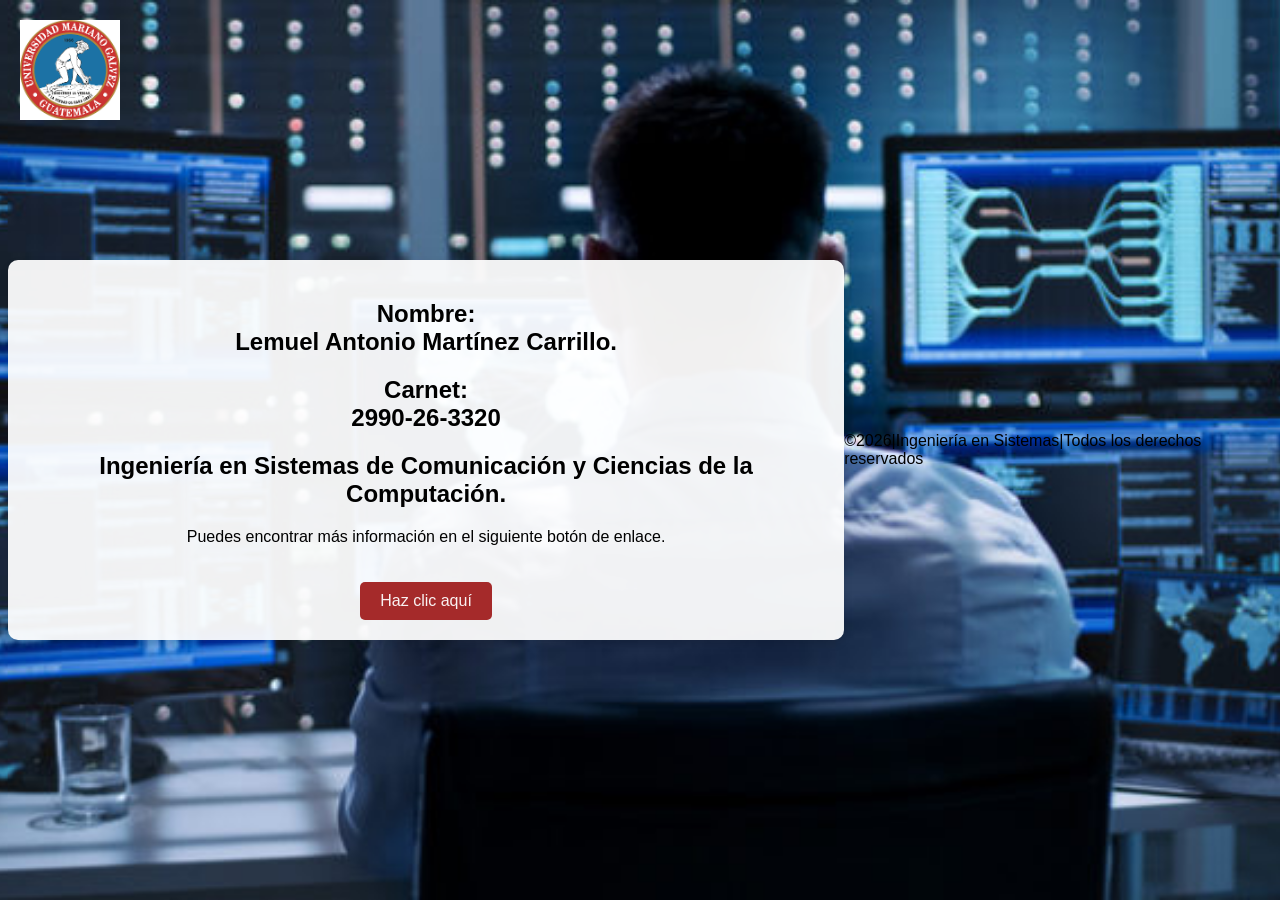
==== index.html @ 49efab69 "s" ====
<!DOCTYPE html>
<html lang="es-ES">
<head>
    <meta charset="UTF-8">
    <meta name="viewport" content="width=device-width, initial-scale=1.0">
    <title>Lemuel Antonio Martínez Carrillo</title>
    <link rel="stylesheet" href="style.css">
    <link rel="icon" href="LOGOING2.ico">
</head>
<body>
    
 <img src="logo.jpg" width="200px" id="logo"/>
    <div class ="contenedor">
     <h2>Nombre:
         <br>Lemuel Antonio Martínez Carrillo. </h2>
     <h2> Carnet: 
        <br> 2990-26-3320 </h2>

    <h2> Ingeniería en Sistemas de Comunicación y Ciencias de la Computación. </h2>

    <p>Puedes encontrar más información en el siguiente botón de enlace.
    </p>
        <a href="./PROGRAS%202/index.html" target="_blank" title="Más información" class="boton-redireccion">Haz clic aquí</a>
    </div>      


       <div class="contenedor4">
    <footer class="footer">
        <p> ©2026|Ingeniería en Sistemas|Todos los derechos reservados </p>
    </footer>
    </div>

</body>
</html>
---- style.css ----
body,html {
    font-family: Arial, Helvetica, sans-serif;
    height: 100%;
    width: 100vw;
    display: flex;
    justify-content:center;
    align-items: center;
   background: url(fondo.jpg) center center;
    background-size: cover;
}

#logo{
position:absolute; /* No depende de sus contenedores */
top:20px; /*Separación de la parte superior*/
/* bottom parte inferior */
left:20px; /*Alineado a la izquierda*/
/* right alineado a la derecha */
width: 100px; /*Ancho del logo*/
}



.contenedor{
    text-align: center;
padding: 20px;
    background-color: rgba(255, 255, 255, 0.937);
border-radius: 10px;
box-shadow: 0 4px 8px rgba(0,0,0,0.1);
}

.boton-redireccion{
background-color:brown;
color:rgba(255, 255, 255, 0.937);
padding: 10px 20px;
display:inline-block;
margin-top: 20px;
border-radius: 5px;
text-decoration: none;
}

.boton-redireccion:hover{
background-color: #8B4513;
}
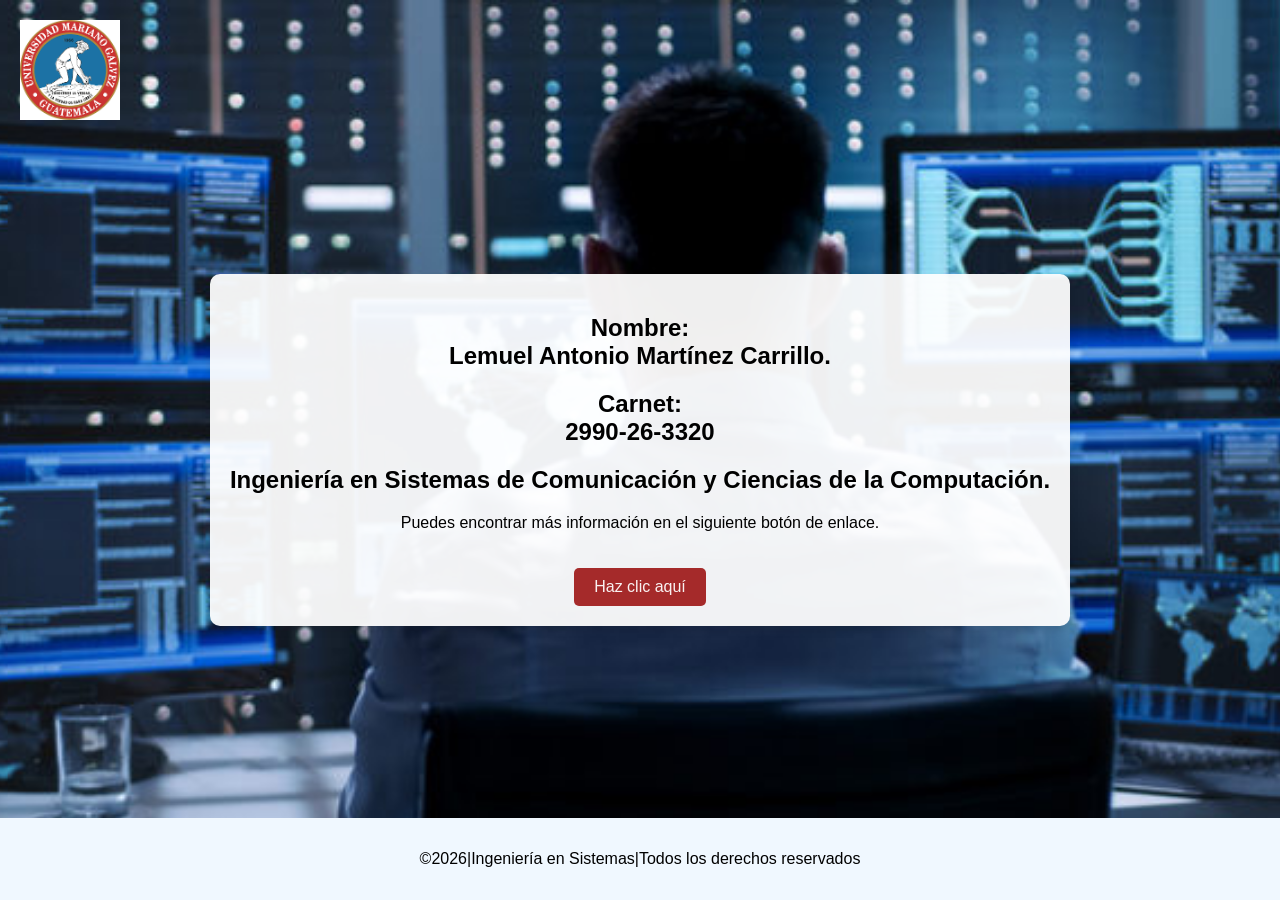
==== commit 75d9cd51: "x" ====
--- a/index.html
+++ b/index.html
@@ -23,8 +23,6 @@
         <a href="./PROGRAS%202/index.html" target="_blank" title="Más información" class="boton-redireccion">Haz clic aquí</a>
     </div>      
 
-
-       <div class="contenedor4">
     <footer class="footer">
         <p> ©2026|Ingeniería en Sistemas|Todos los derechos reservados </p>
     </footer>
--- a/style.css
+++ b/style.css
@@ -41,3 +41,12 @@
 .boton-redireccion:hover{
 background-color: #8B4513;
 }
+
+.footer{
+ background-color:aliceblue;
+ padding: 1em 0;
+ text-align: center;
+ position:absolute; /* No depende de sus contenedores */
+ bottom:0; /*Separación de la parte superior*/
+ width:100%;
+}
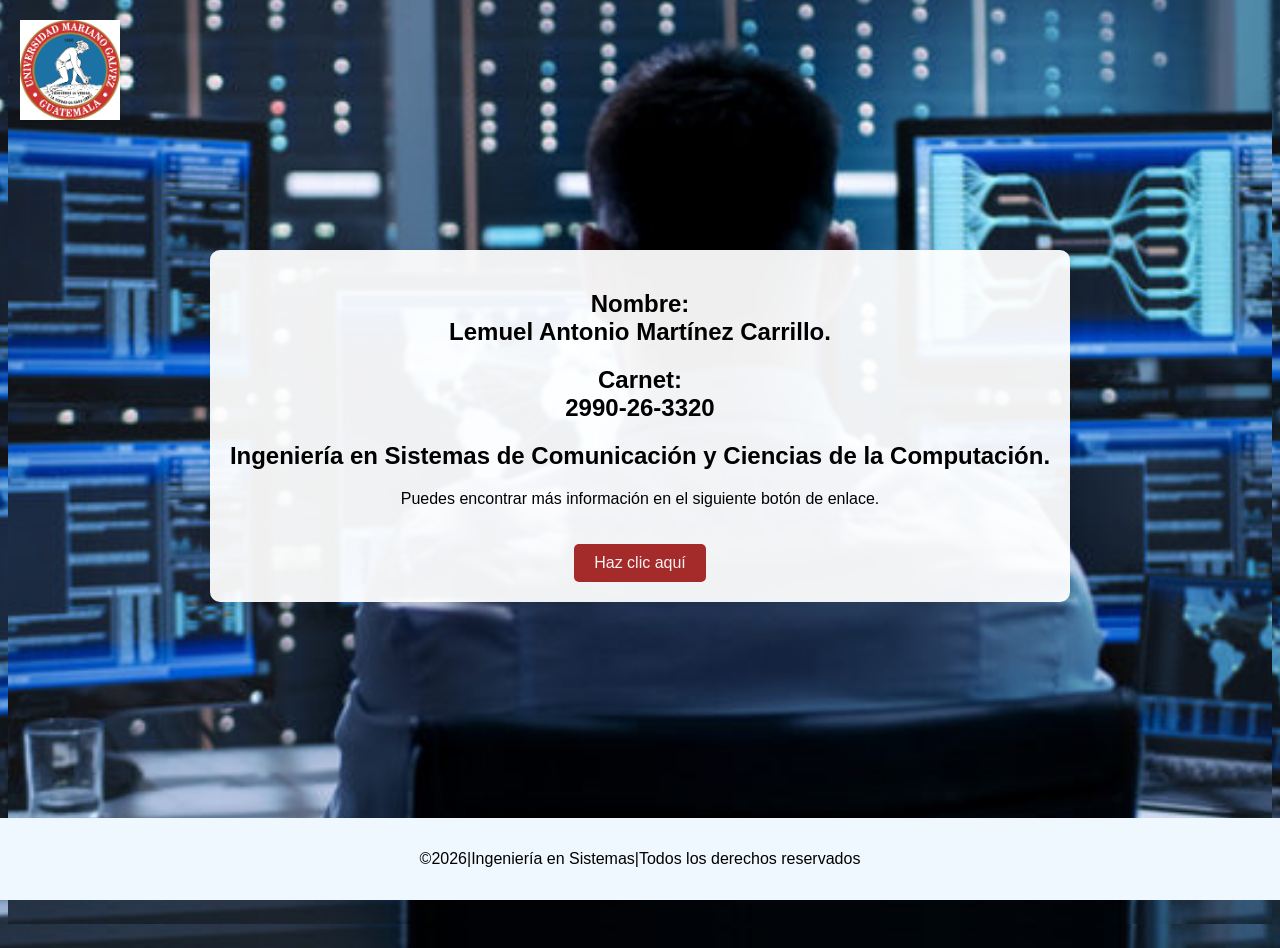
==== commit 61bac6cd: "correcion de espacios" ====
--- a/index.html
+++ b/index.html
@@ -7,26 +7,20 @@
     <link rel="stylesheet" href="style.css">
     <link rel="icon" href="LOGOING2.ico">
 </head>
-<body>
-    
+<body>   
  <img src="logo.jpg" width="200px" id="logo"/>
-    <div class ="contenedor">
-     <h2>Nombre:
-         <br>Lemuel Antonio Martínez Carrillo. </h2>
-     <h2> Carnet: 
-        <br> 2990-26-3320 </h2>
-
-    <h2> Ingeniería en Sistemas de Comunicación y Ciencias de la Computación. </h2>
-
-    <p>Puedes encontrar más información en el siguiente botón de enlace.
-    </p>
-        <a href="./PROGRAS%202/index.html" target="_blank" title="Más información" class="boton-redireccion">Haz clic aquí</a>
-    </div>      
+ <div class ="contenedor">
+   <h2>Nombre:
+    <br>Lemuel Antonio Martínez Carrillo.</h2>
+   <h2> Carnet: 
+     <br> 2990-26-3320 </h2>
+   <h2> Ingeniería en Sistemas de Comunicación y Ciencias de la Computación. </h2>
+   <p>Puedes encontrar más información en el siguiente botón de enlace.</p>
+  <a href="./PROGRAS%202/index.html" target="_blank" title="Más información" class="boton-redireccion">Haz clic aquí</a>
+ </div>      
 
     <footer class="footer">
         <p> ©2026|Ingeniería en Sistemas|Todos los derechos reservados </p>
     </footer>
-    </div>
-
 </body>
 </html>
--- a/style.css
+++ b/style.css
@@ -1,45 +1,46 @@
 body,html {
-    font-family: Arial, Helvetica, sans-serif;
-    height: 100%;
-    width: 100vw;
-    display: flex;
-    justify-content:center;
-    align-items: center;
-   background: url(fondo.jpg) center center;
-    background-size: cover;
+ font-family: Arial, Helvetica, sans-serif;
+ height: 100%;
+ width: 100vw;
+ display: flex;
+ justify-content:center;
+ align-items: center;
+ background: url(fondo.jpg) center center;
+ background-size: cover;
+ padding-bottom: 3em; /*el padding-bottom y el 3em hace referencia a la distancia entre el footer */
 }
 
 #logo{
-position:absolute; /* No depende de sus contenedores */
-top:20px; /*Separación de la parte superior*/
-/* bottom parte inferior */
-left:20px; /*Alineado a la izquierda*/
-/* right alineado a la derecha */
-width: 100px; /*Ancho del logo*/
+ position:absolute; /* No depende de sus contenedores */
+ top:20px; /*Separación de la parte superior*/
+ /* bottom parte inferior */
+ left:20px; /*Alineado a la izquierda*/
+ /* right alineado a la derecha */
+ width: 100px; /*Ancho del logo*/
 }
 
 
 
 .contenedor{
-    text-align: center;
-padding: 20px;
-    background-color: rgba(255, 255, 255, 0.937);
-border-radius: 10px;
-box-shadow: 0 4px 8px rgba(0,0,0,0.1);
+ text-align: center;
+ padding: 20px;
+ background-color: rgba(255, 255, 255, 0.937);
+ border-radius: 10px;
+ box-shadow: 0 4px 8px rgba(0,0,0,0.1);
 }
 
 .boton-redireccion{
-background-color:brown;
-color:rgba(255, 255, 255, 0.937);
-padding: 10px 20px;
-display:inline-block;
-margin-top: 20px;
-border-radius: 5px;
-text-decoration: none;
+ background-color:brown;
+ color:rgba(255, 255, 255, 0.937);
+ padding: 10px 20px;
+ display:inline-block;
+ margin-top: 20px;
+ border-radius: 5px;
+ text-decoration: none;
 }
 
 .boton-redireccion:hover{
-background-color: #8B4513;
+ background-color: #8B4513;
 }
 
 .footer{
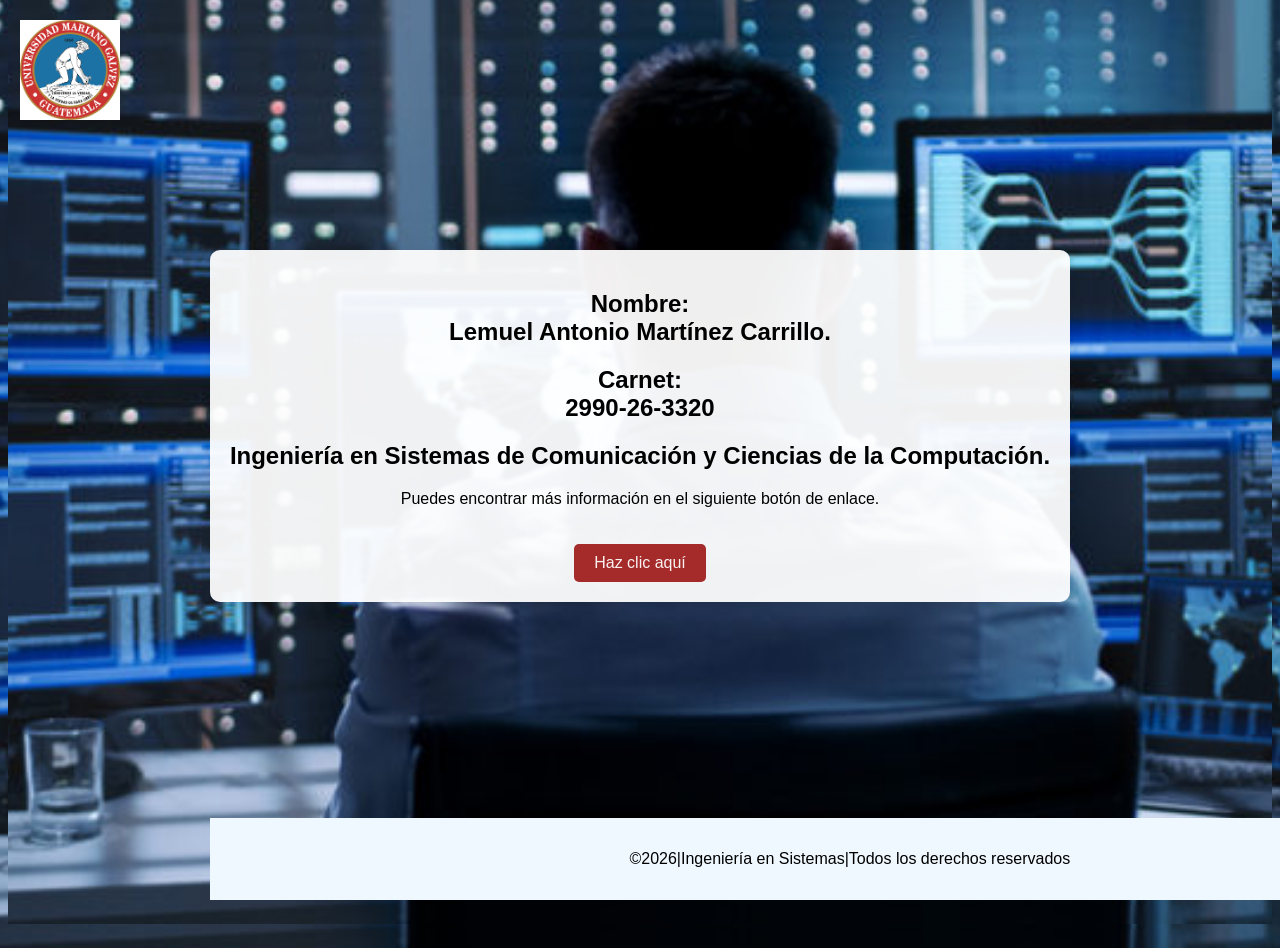
==== commit 4bb7d1ca: "prueba de resolucion" ====
--- a/index.html
+++ b/index.html
@@ -8,6 +8,8 @@
     <link rel="icon" href="LOGOING2.ico">
 </head>
 <body>   
+    
+    <div class="desktop">
  <img src="logo.jpg" width="200px" id="logo"/>
  <div class ="contenedor">
    <h2>Nombre:
@@ -22,5 +24,29 @@
     <footer class="footer">
         <p> ©2026|Ingeniería en Sistemas|Todos los derechos reservados </p>
     </footer>
+</div>
+
+
+  <div class="telefono">
+ <img src="logo.jpg" width="200px" id="logo"/>
+ <div class ="contenedor">
+   <h2>Nombre:
+    <br>Lemuel Antonio Martínez Carrillo.</h2>
+   <h2> Carnet: 
+     <br> 2990-26-3320 </h2>
+   <h2> Ingeniería en Sistemas de Comunicación y Ciencias de la Computación. </h2>
+   <p>Puedes encontrar más información en el siguiente botón de enlace.</p>
+  <a href="./PROGRAS%202/index.html" target="_blank" title="Más información" class="boton-redireccion">Haz clic aquí</a>
+ </div>      
+
+    <footer class="footer">
+        <p> ©2026|Ingeniería en Sistemas|Todos los derechos reservados </p>
+    </footer>
+</div>
+
+
+
+
+
 </body>
 </html>
--- a/style.css
+++ b/style.css
@@ -9,6 +9,23 @@
  background-size: cover;
  padding-bottom: 3em; /*el padding-bottom y el 3em hace referencia a la distancia entre el footer */
 }
+
+/**escritorio**/
+@media (min-width:991px) {
+    .telefono {
+        display:none;
+
+}
+}
+
+/**telefono**/
+@media (max-width:767px) {
+    .desktop {
+        display:none;
+
+}
+}
+
 
 #logo{
  position:absolute; /* No depende de sus contenedores */
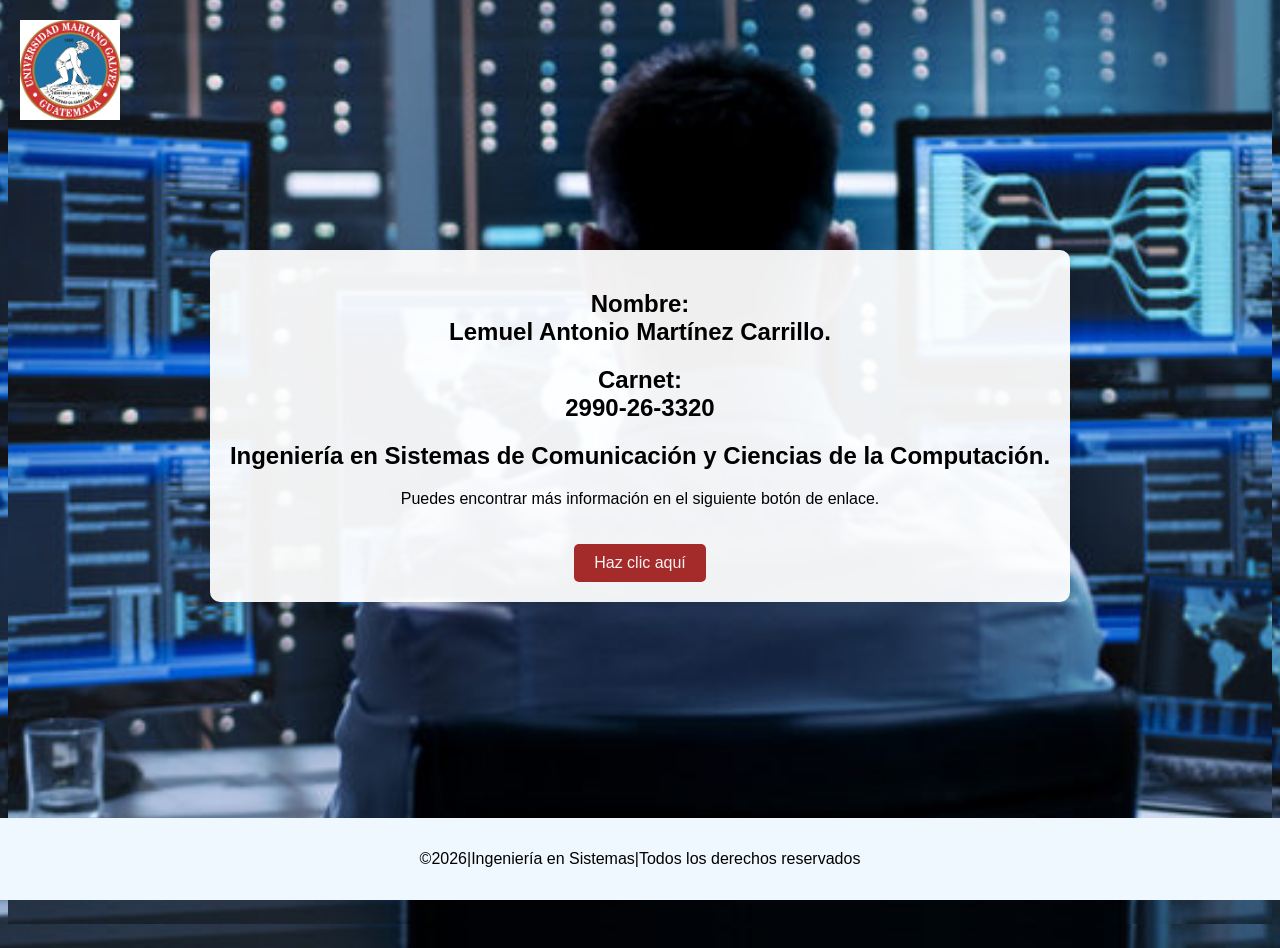
==== commit c51e3133: "prueba" ====
--- a/index.html
+++ b/index.html
@@ -8,8 +8,6 @@
     <link rel="icon" href="LOGOING2.ico">
 </head>
 <body>   
-    
-    <div class="desktop">
  <img src="logo.jpg" width="200px" id="logo"/>
  <div class ="contenedor">
    <h2>Nombre:
@@ -24,29 +22,5 @@
     <footer class="footer">
         <p> ©2026|Ingeniería en Sistemas|Todos los derechos reservados </p>
     </footer>
-</div>
-
-
-  <div class="telefono">
- <img src="logo.jpg" width="200px" id="logo"/>
- <div class ="contenedor">
-   <h2>Nombre:
-    <br>Lemuel Antonio Martínez Carrillo.</h2>
-   <h2> Carnet: 
-     <br> 2990-26-3320 </h2>
-   <h2> Ingeniería en Sistemas de Comunicación y Ciencias de la Computación. </h2>
-   <p>Puedes encontrar más información en el siguiente botón de enlace.</p>
-  <a href="./PROGRAS%202/index.html" target="_blank" title="Más información" class="boton-redireccion">Haz clic aquí</a>
- </div>      
-
-    <footer class="footer">
-        <p> ©2026|Ingeniería en Sistemas|Todos los derechos reservados </p>
-    </footer>
-</div>
-
-
-
-
-
 </body>
 </html>
--- a/style.css
+++ b/style.css
@@ -9,23 +9,6 @@
  background-size: cover;
  padding-bottom: 3em; /*el padding-bottom y el 3em hace referencia a la distancia entre el footer */
 }
-
-/**escritorio**/
-@media (min-width:991px) {
-    .telefono {
-        display:none;
-
-}
-}
-
-/**telefono**/
-@media (max-width:767px) {
-    .desktop {
-        display:none;
-
-}
-}
-
 
 #logo{
  position:absolute; /* No depende de sus contenedores */
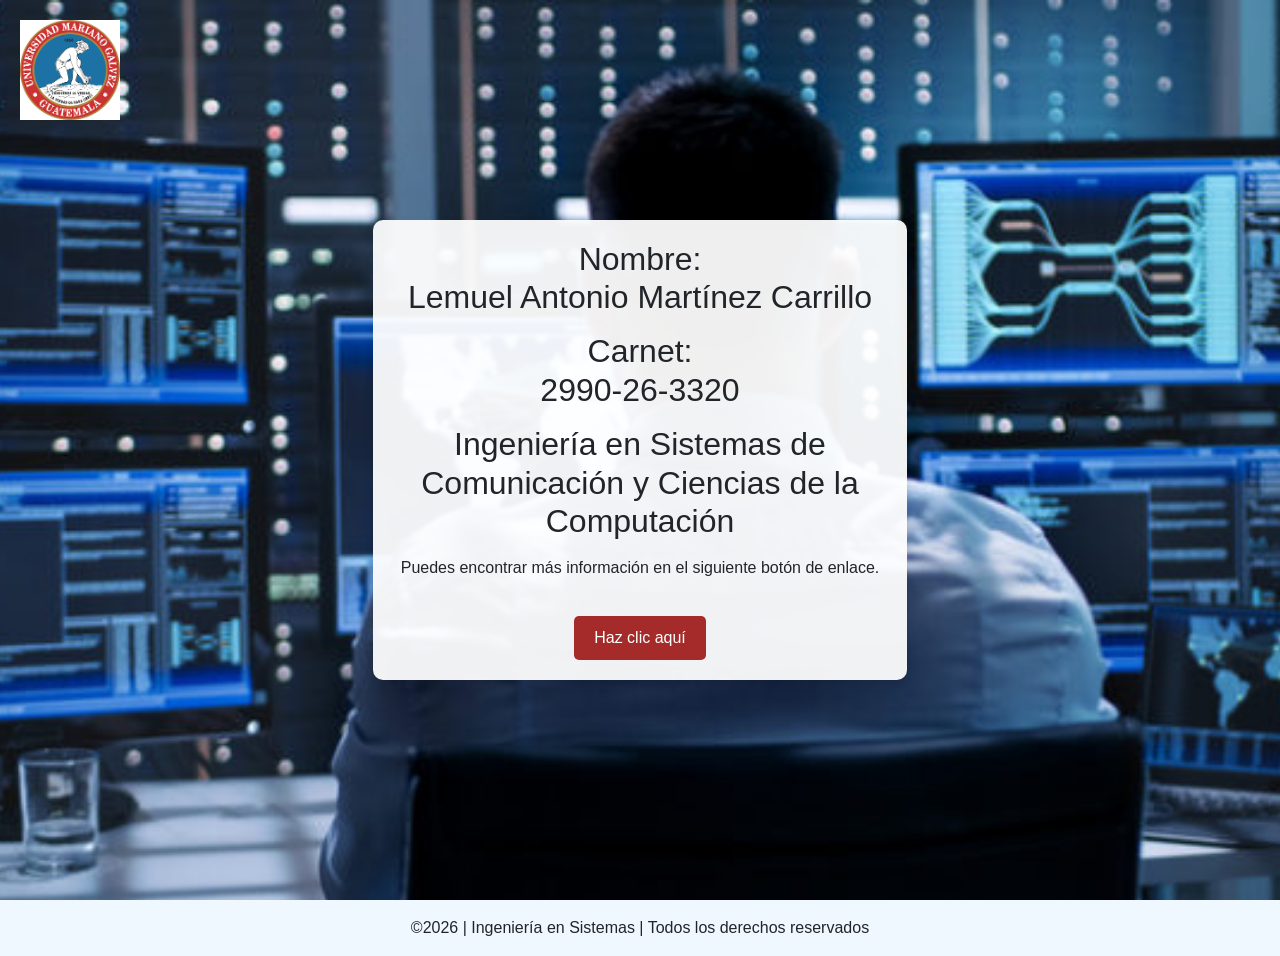
==== commit e3af904d: "prueba" ====
--- a/index.html
+++ b/index.html
@@ -4,23 +4,74 @@
     <meta charset="UTF-8">
     <meta name="viewport" content="width=device-width, initial-scale=1.0">
     <title>Lemuel Antonio Martínez Carrillo</title>
+
+    <!-- Bootstrap 5 -->
+    <link href="https://cdn.jsdelivr.net/npm/bootstrap@5.3.7/dist/css/bootstrap.min.css" rel="stylesheet">
+
+    <!-- CSS personalizado -->
     <link rel="stylesheet" href="style.css">
+
     <link rel="icon" href="LOGOING2.ico">
 </head>
-<body>   
- <img src="logo.jpg" width="200px" id="logo"/>
- <div class ="contenedor">
-   <h2>Nombre:
-    <br>Lemuel Antonio Martínez Carrillo.</h2>
-   <h2> Carnet: 
-     <br> 2990-26-3320 </h2>
-   <h2> Ingeniería en Sistemas de Comunicación y Ciencias de la Computación. </h2>
-   <p>Puedes encontrar más información en el siguiente botón de enlace.</p>
-  <a href="./PROGRAS%202/index.html" target="_blank" title="Más información" class="boton-redireccion">Haz clic aquí</a>
- </div>      
 
+<body>
+
+    <!-- Logo -->
+    <img src="logo.jpg" id="logo" alt="Logo">
+
+    <!-- Contenedor principal -->
+    <div class="container min-vh-100 d-flex justify-content-center align-items-center">
+
+        <div class="row justify-content-center w-100">
+
+            <div class="col-12 col-sm-10 col-md-8 col-lg-6">
+
+                <div class="contenedor">
+
+                    <h2>
+                        Nombre:
+                        <br>
+                        Lemuel Antonio Martínez Carrillo
+                    </h2>
+
+                    <h2 class="mt-3">
+                        Carnet:
+                        <br>
+                        2990-26-3320
+                    </h2>
+
+                    <h2 class="mt-3">
+                        Ingeniería en Sistemas de Comunicación y Ciencias de la Computación
+                    </h2>
+
+                    <p class="mt-3">
+                        Puedes encontrar más información en el siguiente botón de enlace.
+                    </p>
+
+                    <a href="./PROGRAS%202/index.html"
+                       target="_blank"
+                       title="Más información"
+                       class="boton-redireccion">
+                        Haz clic aquí
+                    </a>
+
+                </div>
+
+            </div>
+
+        </div>
+
+    </div>
+
+    <!-- Footer -->
     <footer class="footer">
-        <p> ©2026|Ingeniería en Sistemas|Todos los derechos reservados </p>
+        <p class="mb-0">
+            ©2026 | Ingeniería en Sistemas | Todos los derechos reservados
+        </p>
     </footer>
+
+    <!-- Bootstrap JS -->
+    <script src="https://cdn.jsdelivr.net/npm/bootstrap@5.3.7/dist/js/bootstrap.bundle.min.js"></script>
+
 </body>
 </html>
--- a/style.css
+++ b/style.css
@@ -1,53 +1,104 @@
-body,html {
- font-family: Arial, Helvetica, sans-serif;
- height: 100%;
- width: 100vw;
- display: flex;
- justify-content:center;
- align-items: center;
- background: url(fondo.jpg) center center;
- background-size: cover;
- padding-bottom: 3em; /*el padding-bottom y el 3em hace referencia a la distancia entre el footer */
+body, html{
+    font-family: Arial, Helvetica, sans-serif;
+    min-height: 100vh;
+    margin: 0;
+    background: url("fondo.jpg") center center no-repeat;
+    background-size: cover;
 }
 
+/* Logo */
 #logo{
- position:absolute; /* No depende de sus contenedores */
- top:20px; /*Separación de la parte superior*/
- /* bottom parte inferior */
- left:20px; /*Alineado a la izquierda*/
- /* right alineado a la derecha */
- width: 100px; /*Ancho del logo*/
+    position: absolute;
+    top: 20px;
+    left: 20px;
+    width: 100px;
+    height: auto;
+    z-index: 1000;
 }
 
-
-
+/* Contenedor principal */
 .contenedor{
- text-align: center;
- padding: 20px;
- background-color: rgba(255, 255, 255, 0.937);
- border-radius: 10px;
- box-shadow: 0 4px 8px rgba(0,0,0,0.1);
+    text-align: center;
+    padding: 20px;
+    background-color: rgba(255, 255, 255, 0.937);
+    border-radius: 10px;
+    box-shadow: 0 4px 8px rgba(0,0,0,0.1);
 }
 
+/* Botón */
 .boton-redireccion{
- background-color:brown;
- color:rgba(255, 255, 255, 0.937);
- padding: 10px 20px;
- display:inline-block;
- margin-top: 20px;
- border-radius: 5px;
- text-decoration: none;
+    background-color: brown;
+    color: white;
+    padding: 10px 20px;
+    display: inline-block;
+    margin-top: 20px;
+    border-radius: 5px;
+    text-decoration: none;
+    transition: 0.3s;
 }
 
 .boton-redireccion:hover{
- background-color: #8B4513;
+    background-color: #8B4513;
+    color: white;
 }
 
+/* Footer */
 .footer{
- background-color:aliceblue;
- padding: 1em 0;
- text-align: center;
- position:absolute; /* No depende de sus contenedores */
- bottom:0; /*Separación de la parte superior*/
- width:100%;
+    background-color: aliceblue;
+    padding: 1em 0;
+    text-align: center;
+    width: 100%;
+}
+
+/* ========================= */
+/* Tablets */
+/* ========================= */
+@media (max-width: 768px){
+
+    #logo{
+        width: 80px;
+        top: 10px;
+        left: 10px;
+    }
+
+    .contenedor{
+        padding: 15px;
+        margin: 15px;
+    }
+
+    .contenedor h2{
+        font-size: 1.3rem;
+    }
+}
+
+/* ========================= */
+/* Celulares */
+/* ========================= */
+@media (max-width: 576px){
+
+    #logo{
+        width: 60px;
+    }
+
+    .contenedor{
+        padding: 15px;
+        margin: 10px;
+    }
+
+    .contenedor h2{
+        font-size: 1.1rem;
+    }
+
+    .contenedor p{
+        font-size: 0.9rem;
+    }
+
+    .boton-redireccion{
+        width: 100%;
+        padding: 12px;
+    }
+
+    .footer{
+        font-size: 0.8rem;
+    }
 }
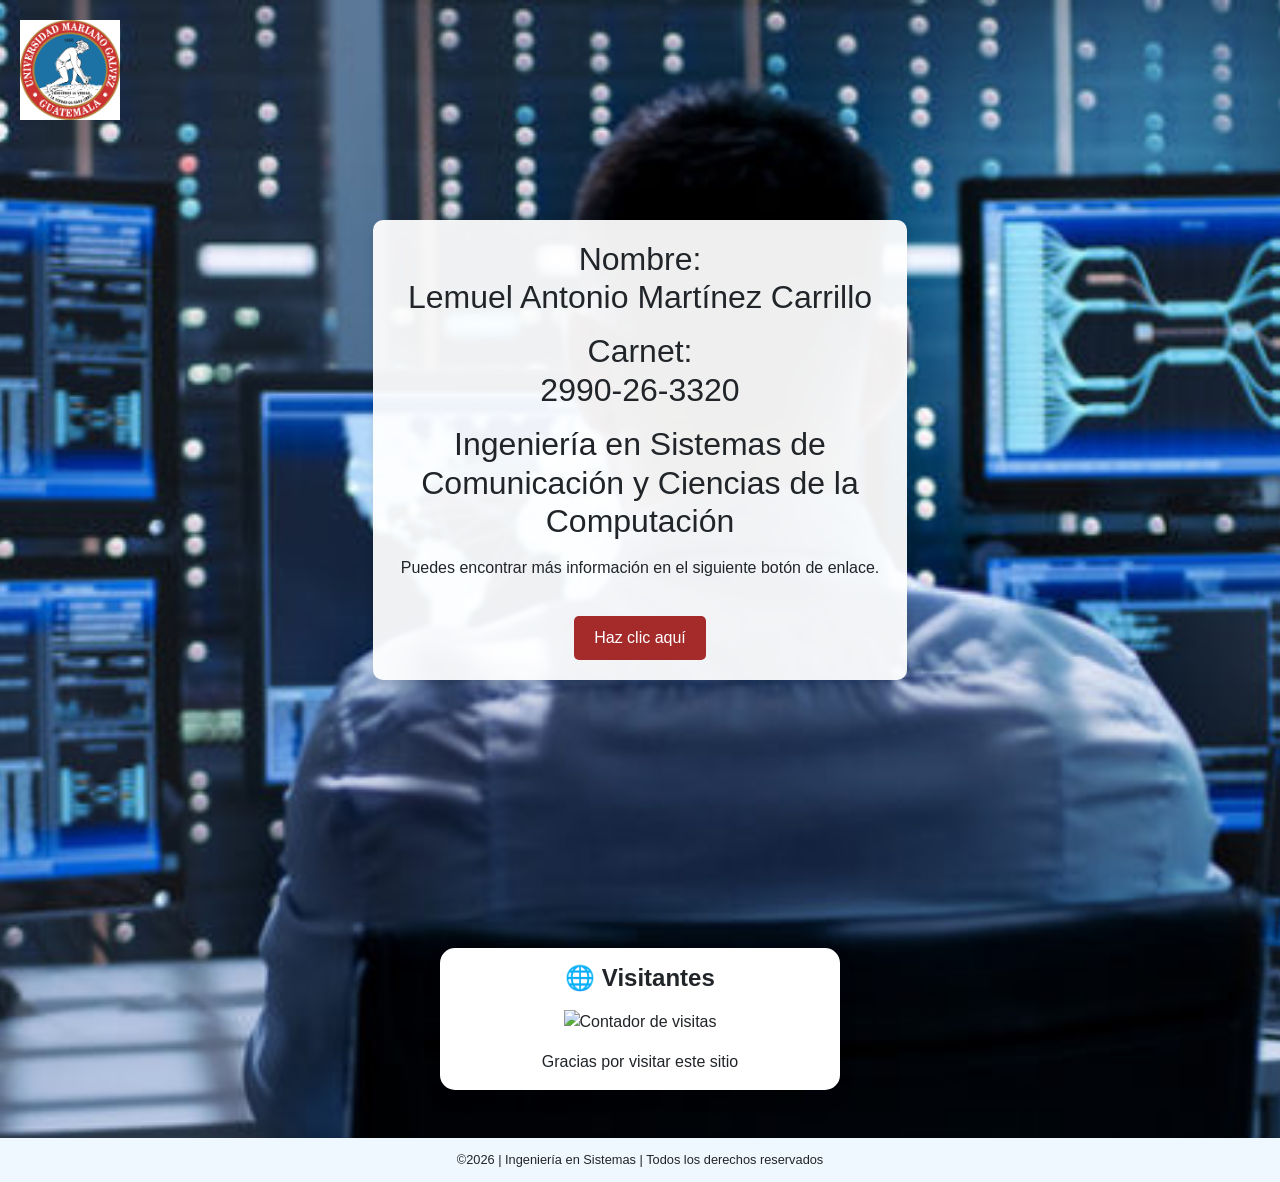
==== commit d51c2eef: "s" ====
--- a/index.html
+++ b/index.html
@@ -63,6 +63,27 @@
 
     </div>
 
+<!-- Contador de visitas -->
+<div class="container my-5">
+    <div class="card shadow text-center mx-auto" style="max-width: 400px;">
+        <div class="card-body">
+            <h4 class="card-title mb-3">🌐 Visitantes </h4>
+
+            <img
+                src="https://visitor-badge.laobi.icu/badge?page_id=lmartinezc21-code.ingenieria_en_sistemas"
+                alt="Contador de visitas"
+                class="img-fluid">
+
+            <p class="card-text mt-3 mb-0">
+                Gracias por visitar este sitio
+            </p>
+        </div>
+    </div>
+</div>
+
+
+
+
     <!-- Footer -->
     <footer class="footer">
         <p class="mb-0">
--- a/style.css
+++ b/style.css
@@ -98,6 +98,22 @@
         padding: 12px;
     }
 
+}
+.card {
+    border: none;
+    border-radius: 15px;
+}
+
+.card-title {
+    font-weight: bold;
+}
+
+.card-body img {
+    max-width: 220px;
+}
+
+
+
     .footer{
         font-size: 0.8rem;
     }
